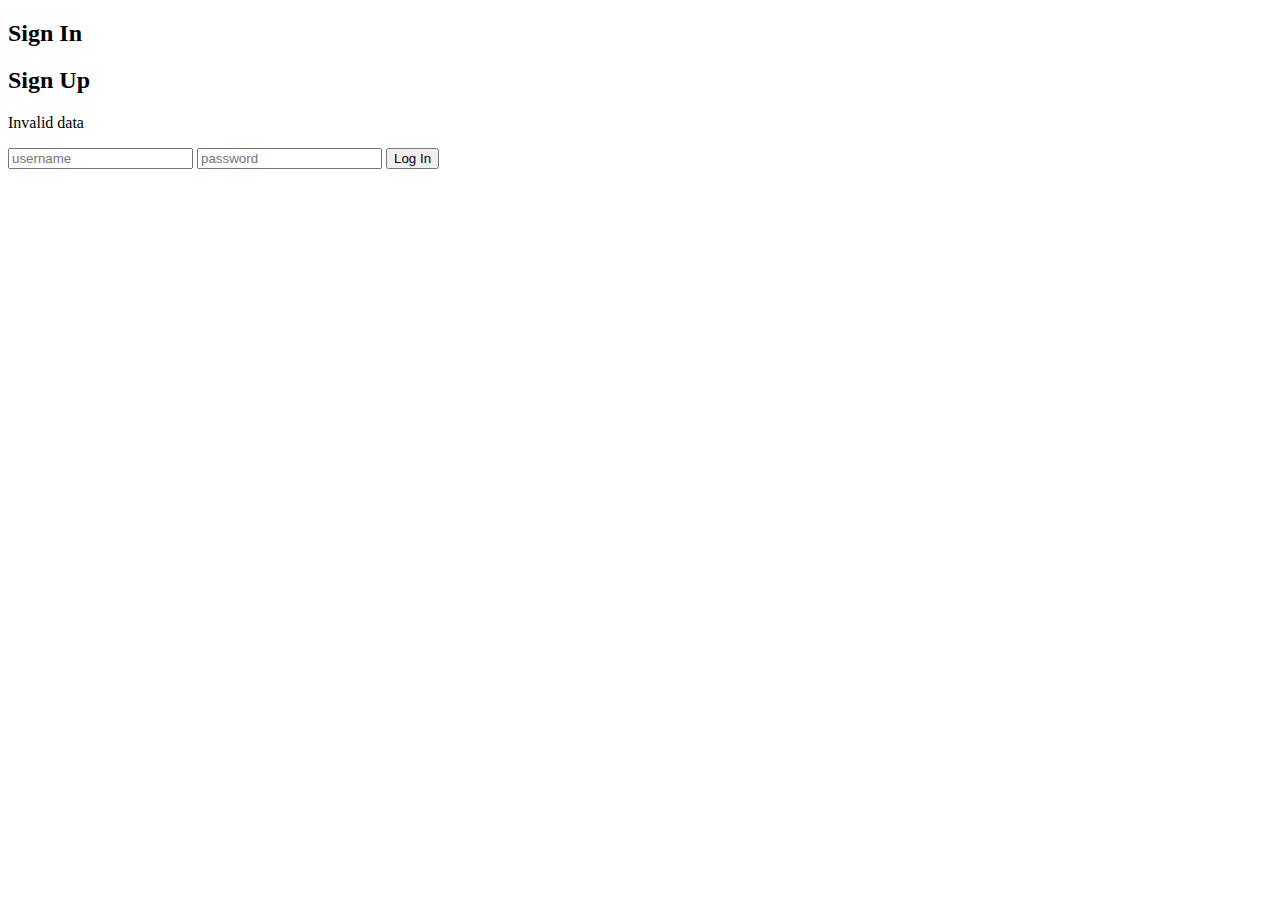
==== lab-04-spring/src/main/resources/templates/login.html @ bd8a4427 "Add control over Likes/Dislikes, add custom registration and login pages" ====
<!DOCTYPE html>
<html lang="en">
<head>
    <meta charset="UTF-8">
    <title>Login</title>
    <link th:href="@{/styles/registration.css}" rel="stylesheet" />
</head>
<body>

    <div class="wrapper fadeInDown">
        <div id="formContent">
            <h2 class="active">Sign In</h2>
            <h2 class="inactive">Sign Up</h2>

            <form th:action="@{/login}" method="post">  <!-- VERY IMPORTANT TO BE LIKE THIS-->
                <div th:if="${param.error}">
                    <p class="invalid-text">Invalid data</p>
                </div>
                <input type="text"
                       id="login" class="fadeIn second" name="username" placeholder="username" required>
                <input type="password"
                       id="password" class="fadeIn third" name="password" placeholder="password" required>
                <input type="submit" value="Log In"
                       class="fadeIn fourth">
            </form>
        </div>
    </div>

</body>
</html>
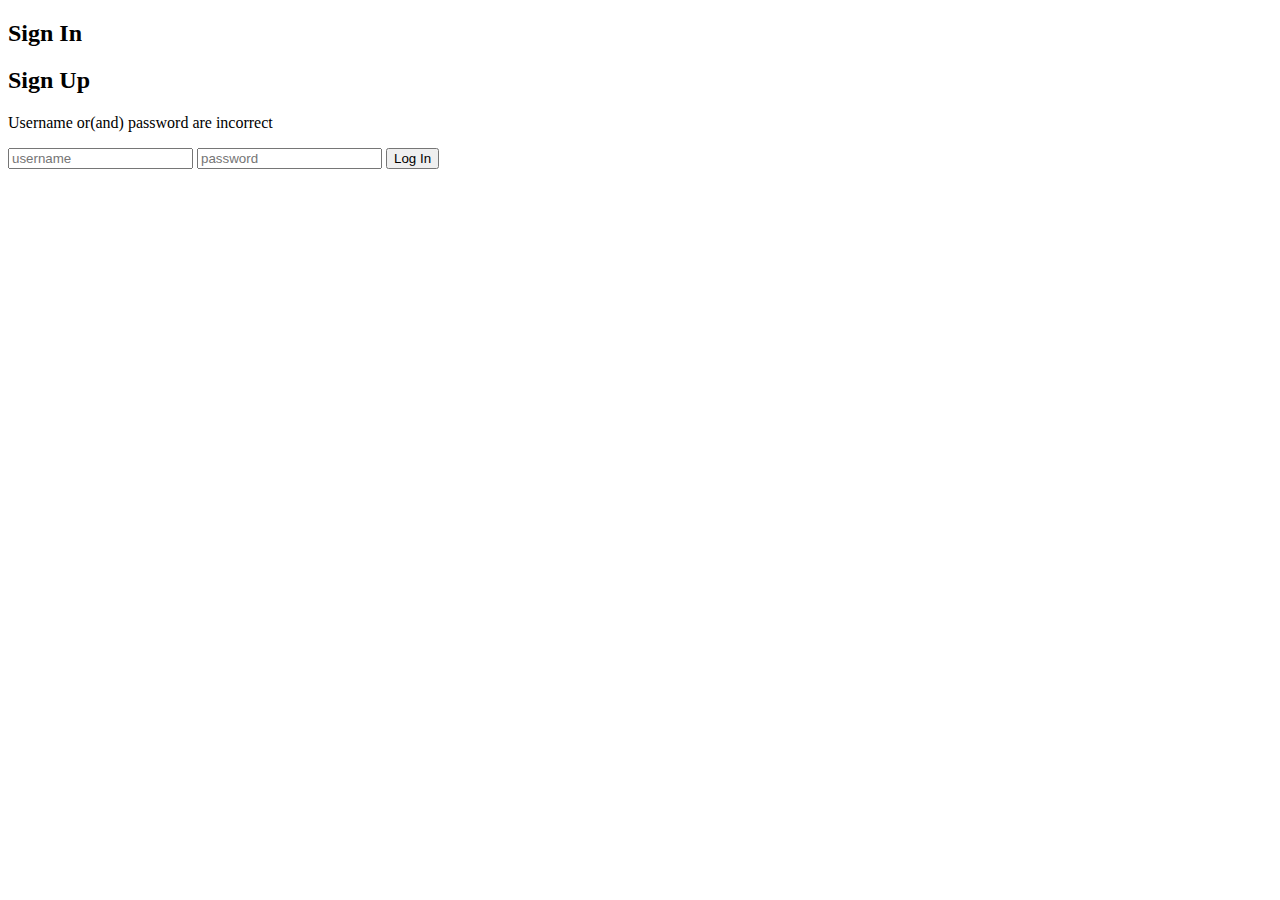
==== commit 53156be6: "Fix bug with validation api" ====
--- a/lab-04-spring/src/main/resources/templates/login.html
+++ b/lab-04-spring/src/main/resources/templates/login.html
@@ -13,9 +13,8 @@
             <h2 class="inactive">Sign Up</h2>
 
             <form th:action="@{/login}" method="post">  <!-- VERY IMPORTANT TO BE LIKE THIS-->
-                <div th:if="${param.error}">
-                    <p class="invalid-text">Invalid data</p>
-                </div>
+                <!-- param.error is handled in default SpringSecurity login page -->
+                <p class="error-text" th:if="${param.error}">Username or(and) password are incorrect</p>
                 <input type="text"
                        id="login" class="fadeIn second" name="username" placeholder="username" required>
                 <input type="password"
